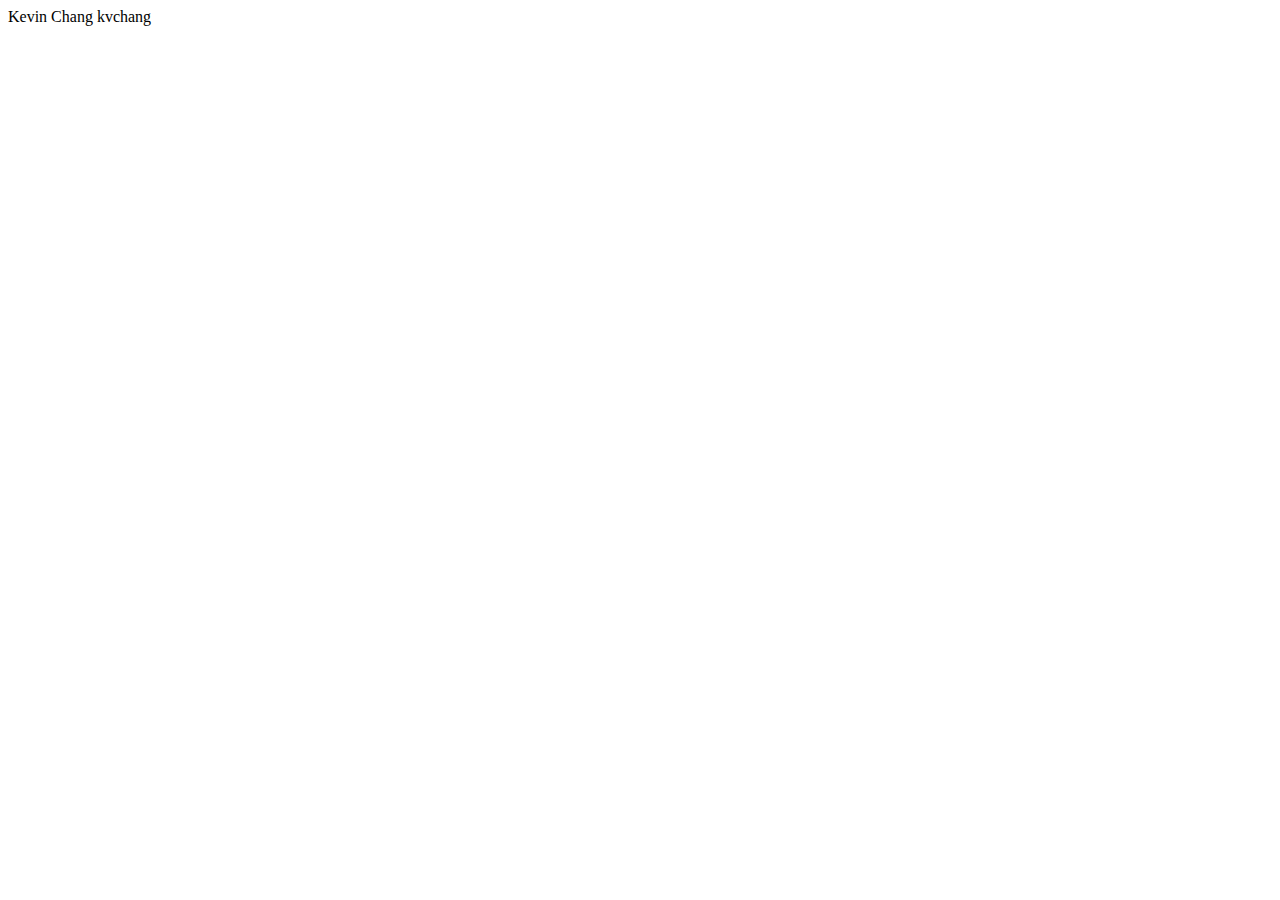
==== index.html @ 4eb36212 "Add files via upload" ====
<!DOCTYPE html>
<html lang="en">
<head>
    <meta charset="UTF-8">
    <meta name="viewport" content="width=device-width, initial-scale=1.0">
    <title>Document</title>
</head>
<body>
    Kevin Chang kvchang
</body>
</html>
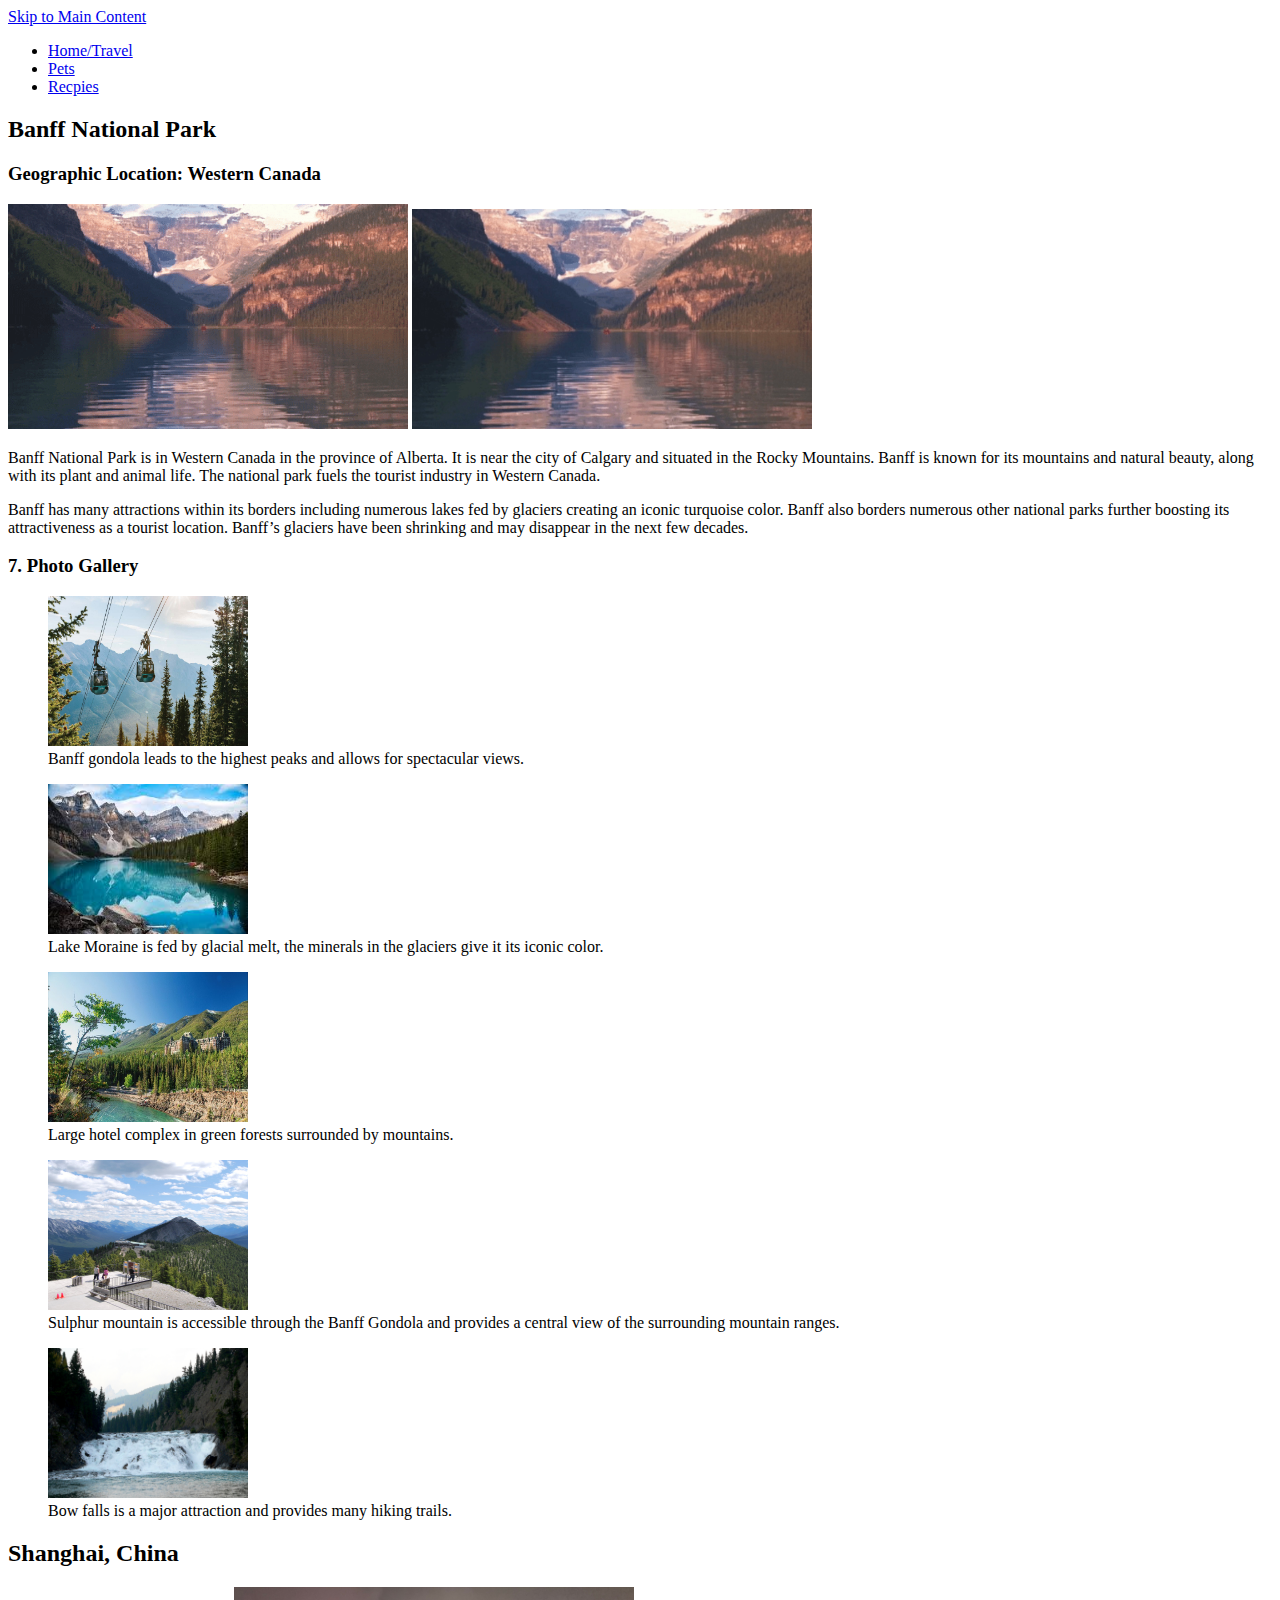
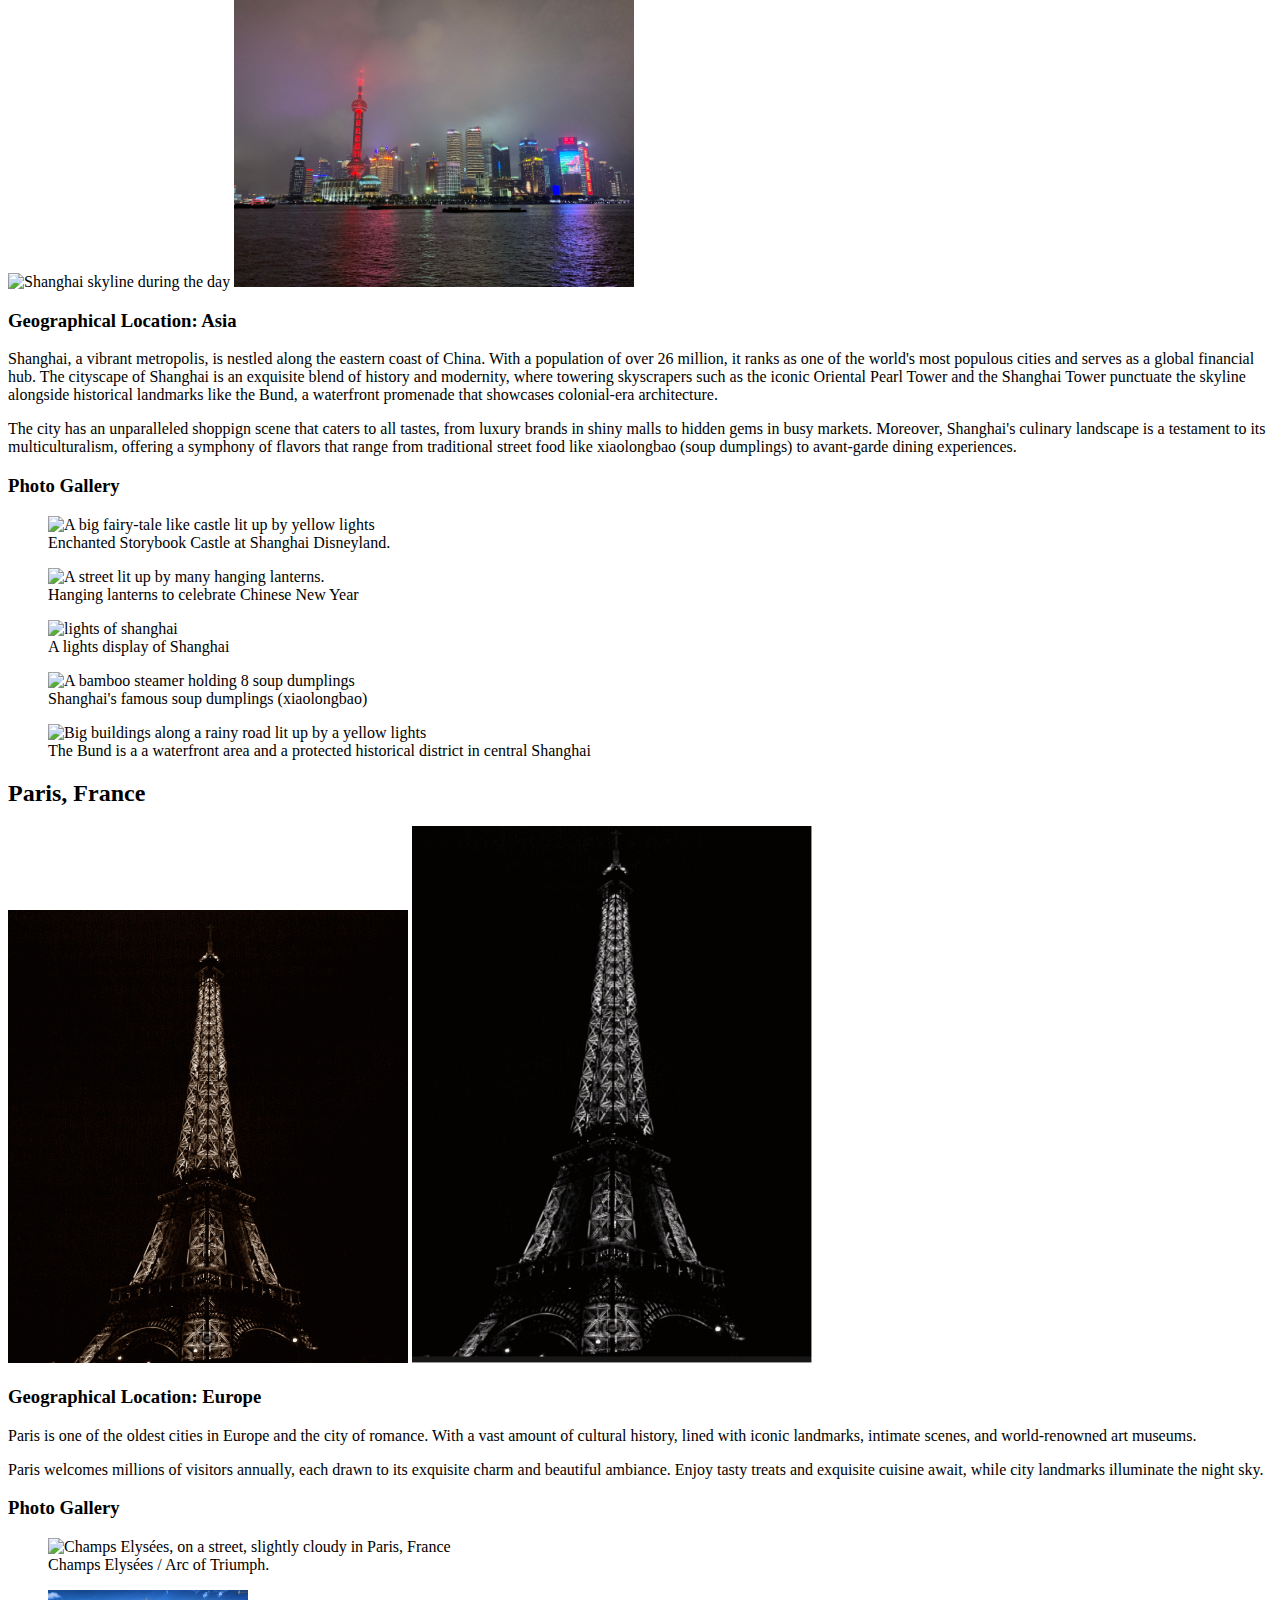
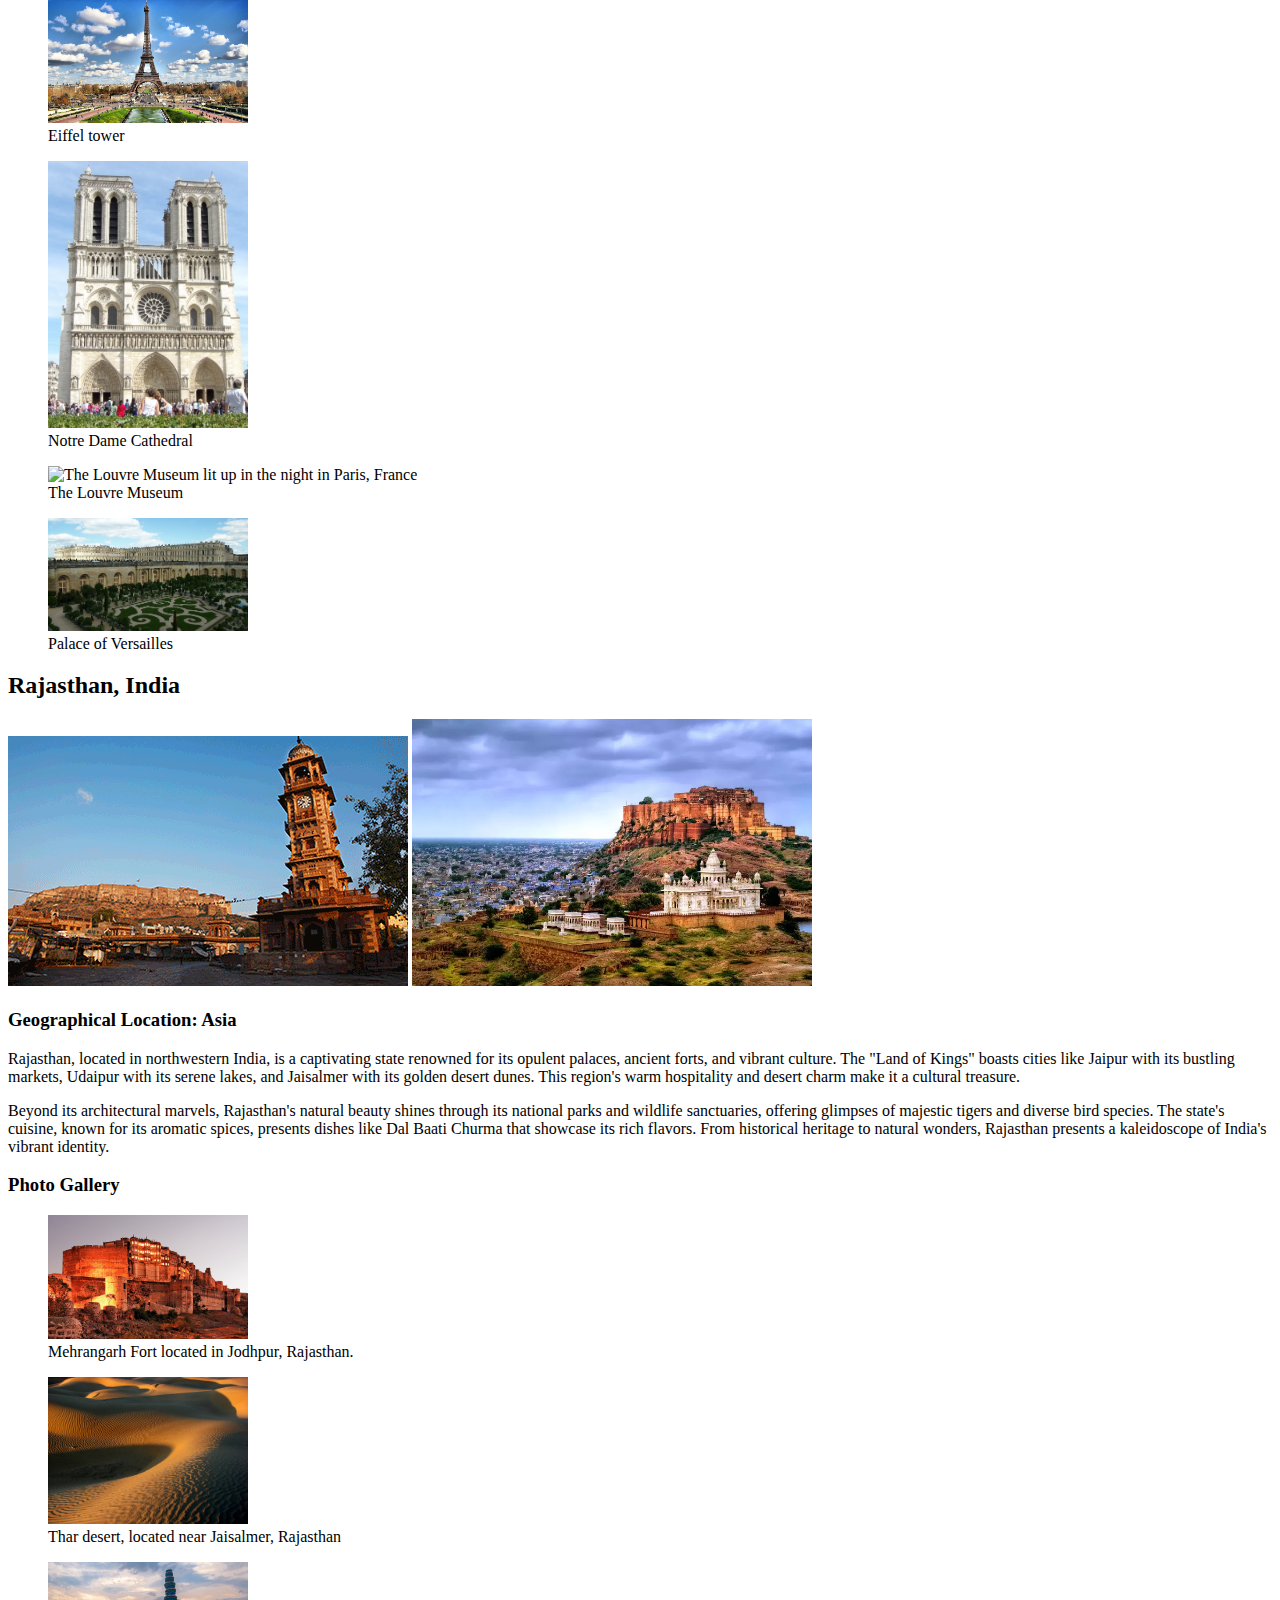
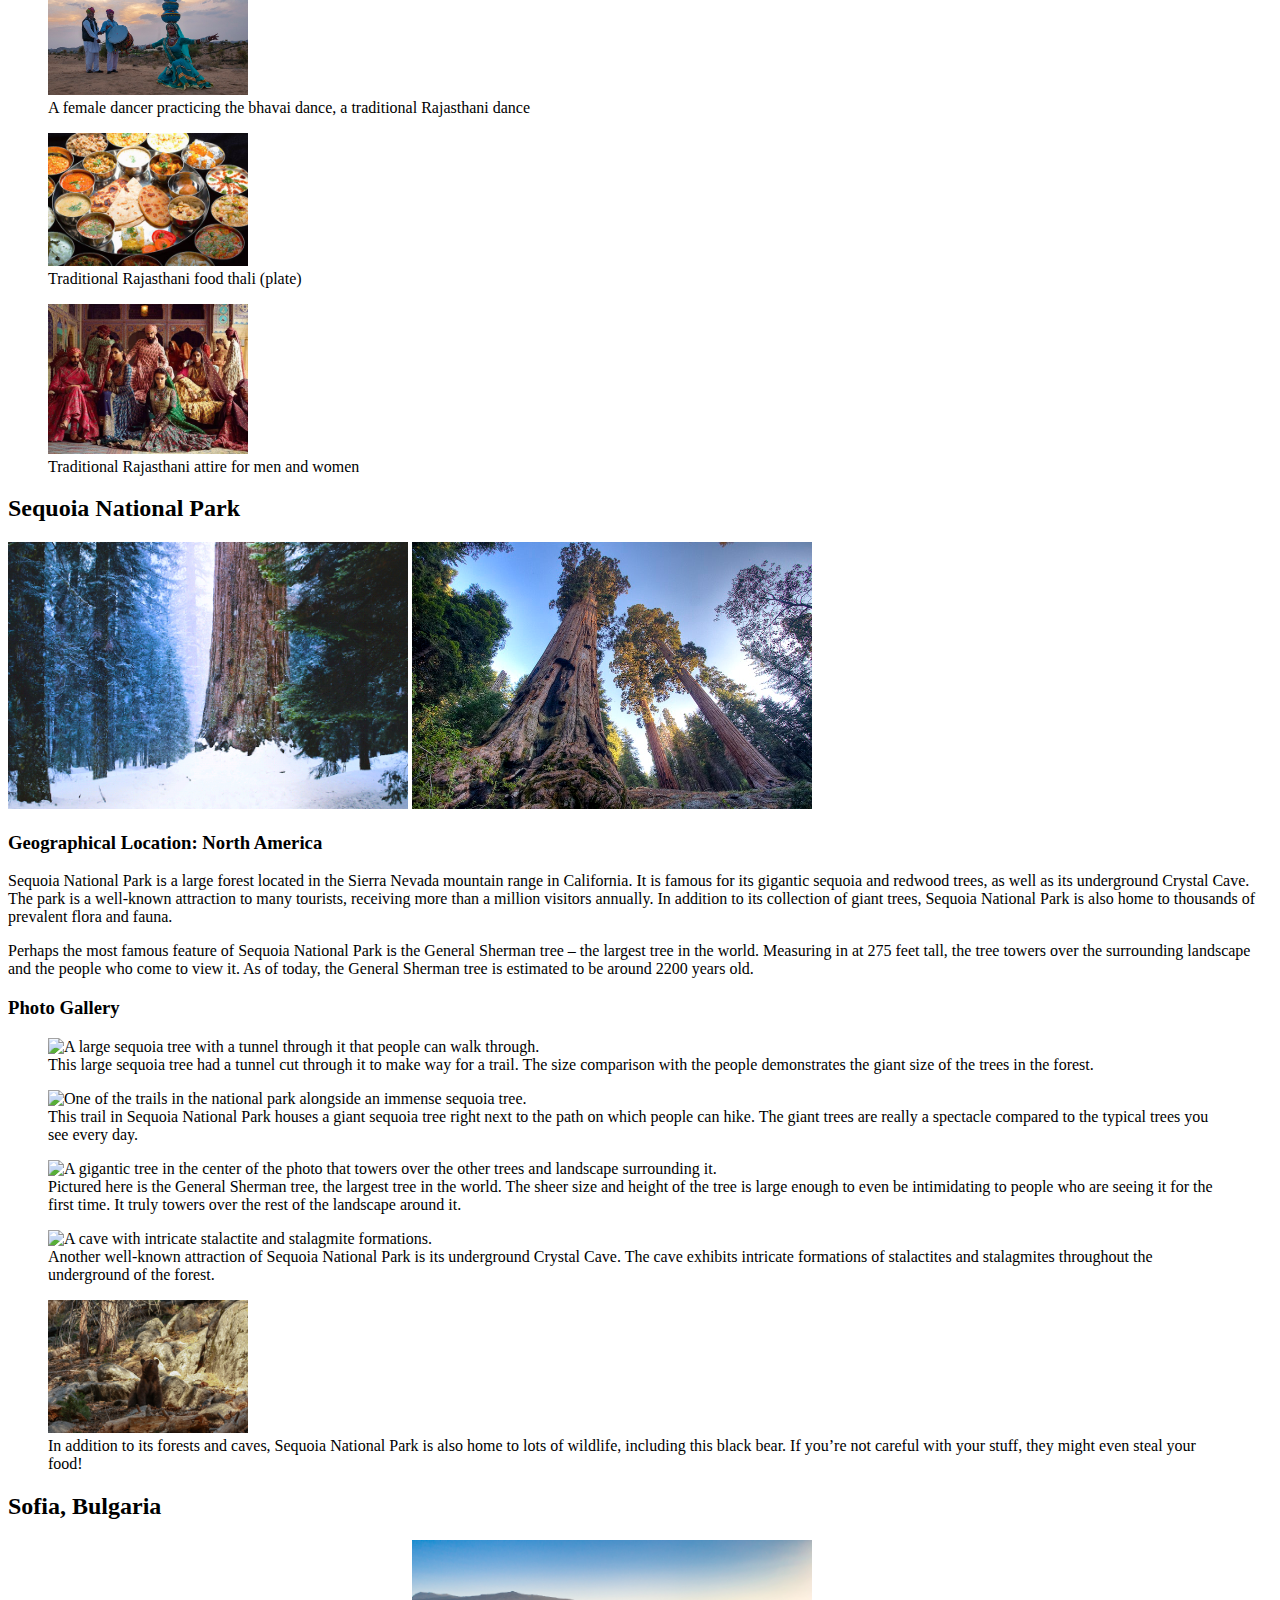
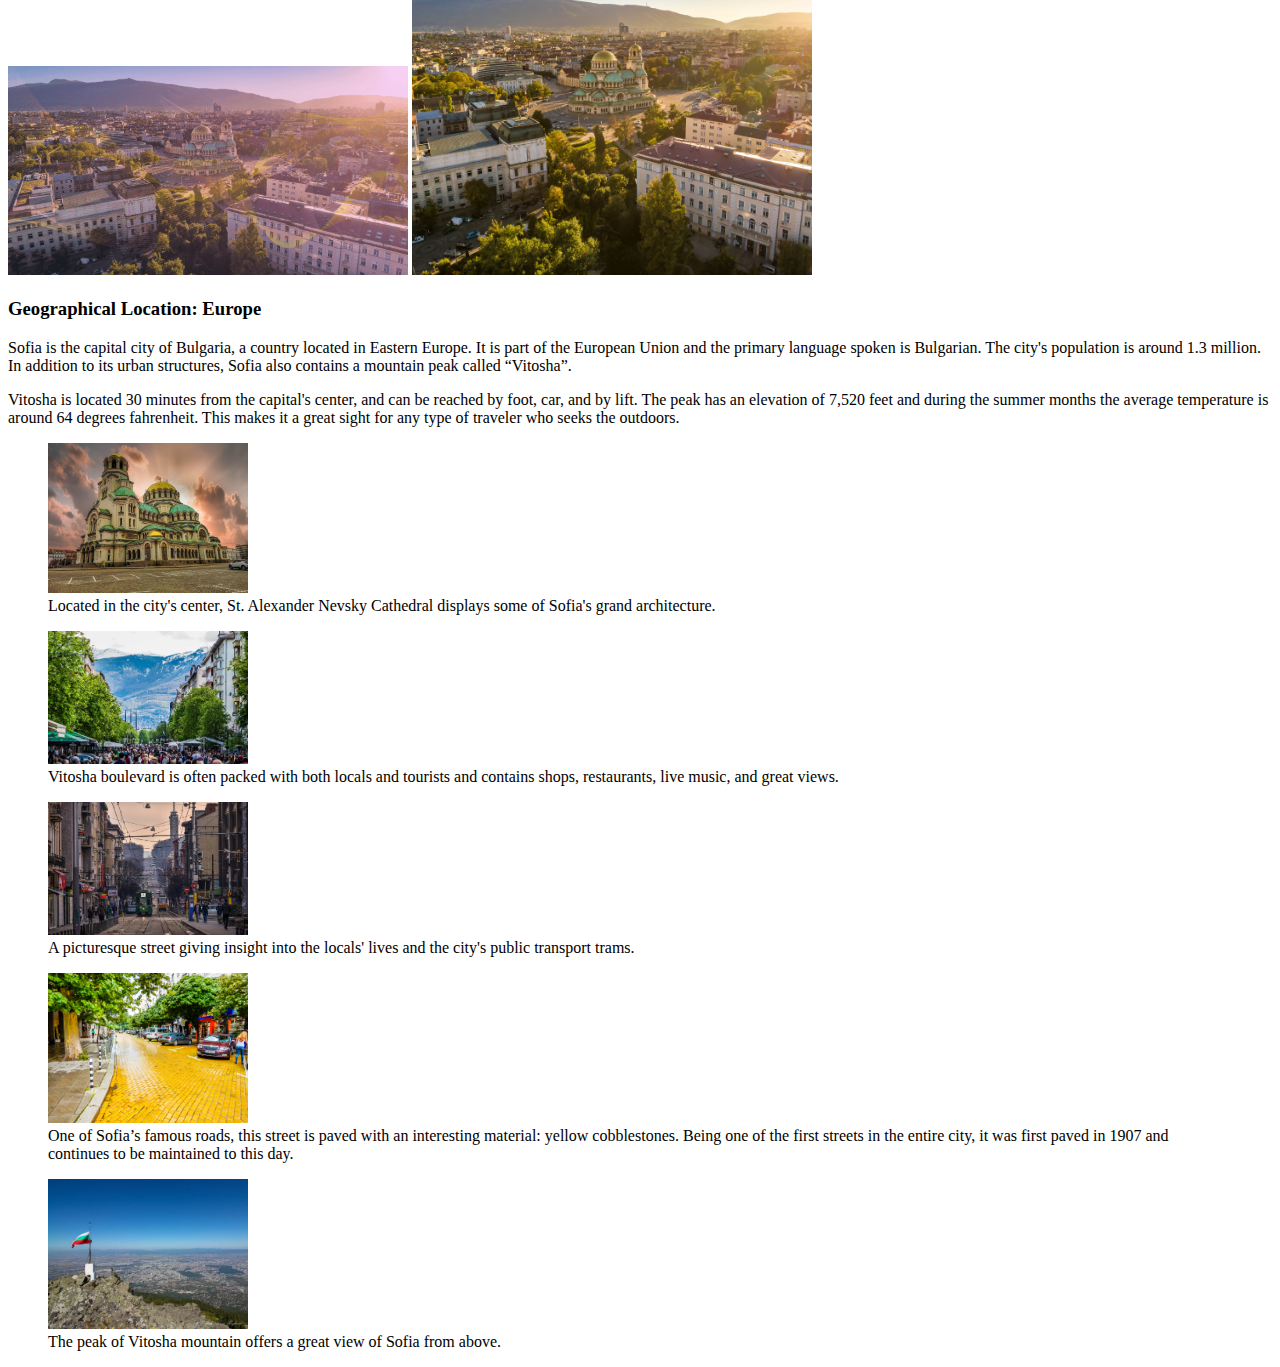
==== commit b9cd4855: "Add files via upload" ====
--- a/index.html
+++ b/index.html
@@ -3,9 +3,473 @@
 <head>
     <meta charset="UTF-8">
     <meta name="viewport" content="width=device-width, initial-scale=1.0">
+    <!--<link rel ="stylesheet" href = "css/reset.css">-->
+    <!--<link rel ="stylesheet" href = "css/style.css">-->
     <title>Document</title>
 </head>
 <body>
-    Kevin Chang kvchang
+    <a  href ="#main" id = "skip"> Skip to Main Content</a>
+    <nav >
+        <ul>
+            <li><a href = "index.html">Home/Travel</a></li>
+            <li><a href = "pets.html">Pets</a></li>
+            <li><a href = "recipes.html">Recpies</a></li>
+        </ul>
+    </nav>
+    <main id = "main">
+        <div>
+            <h2>Banff National Park</h2>
+            <h3>Geographic Location: Western Canada</h3>
+            <img class = "thumbnail" src = "images/Banff_National_Park.gif" width = 400px 
+            alt = "Banff National Park Lake">
+            <img class = "thumbnail" src = "images/Banff_National_Park.jpg" width = 400px 
+            alt = "Banff National Park Lake">
+            <p>Banff National Park is in Western Canada in the province of Alberta. It is near the city of Calgary and situated in the Rocky Mountains. Banff is known for its mountains and natural beauty, along with its plant and animal life. The national park fuels the tourist industry in Western Canada. </p>
+            <p>Banff has many attractions within its borders including numerous lakes fed by glaciers creating an iconic turquoise color. Banff also borders numerous other national parks further boosting its attractiveness as a tourist location. Banff’s glaciers have been shrinking and may disappear in the next few decades. </p>
+            <h3>7. Photo Gallery</h3>
+            <figure>
+                <img class = "thumbnail" src ="images/Banff_gondola.jpg" width = 200 height =150
+                alt = "Gondola leading up to highest peaks of Banff">
+                <figcaption>
+                    Banff gondola leads to the highest peaks and allows for spectacular views.
+                </figcaption>
+            </figure>
+            <figure>
+                <img class = "thumbnail" src ="images/Banff_Moraine.jpg" width = 200 height =150
+                alt ="Large turquoise lake with surrounding peaks">
+                <figcaption>
+                    Lake Moraine is fed by glacial melt, the minerals in the glaciers give it its iconic color.
+                </figcaption>
+            </figure>
+            <figure>
+                <img class = "thumbnail" src = "images/Banff_Fairmont.jpg" width = 200 height =150
+                alt ="Large hotel complex in green forests surrounded by mountains">
+                <figcaption>
+                    Large hotel complex in green forests surrounded by mountains.
+                </figcaption>
+            </figure>
+            <figure>
+                <img class = "thumbnail" src = "images/Banff_Sulphur_mountain.jpg" width = 200 height =150
+                alt = "Rocky peaks and trails on a high mountain with mountains in the distance">
+                <figcaption>
+                    Sulphur mountain is accessible through the Banff Gondola and provides a central view of the surrounding mountain ranges.
+                </figcaption>
+            </figure>
+            <figure>
+                <img class = "thumbnail" src="images/Banff_Bow_falls.jpg" width = 200 height =150
+                alt = "Wide waterfall leading into calm river, surrounded by mountains and forests">
+                <figcaption>
+                    Bow falls is a major attraction and provides many hiking trails.
+                </figcaption>
+            </figure>
+            
+            <!--Kevin Chang--> 
+        </div>
+        <div>
+            <h2>Shanghai, China</h2>
+    
+            <img
+              src="images/shanghai_skyline.GIF"
+              width="400"
+              alt="Shanghai skyline during the day"
+            />
+            <img
+              src="images/shanghai_skyline.jpg"
+              width="400"
+              alt="Shanghai skyline at night"
+            />
+    
+            <h3>Geographical Location: Asia</h3>
+            <p>
+              Shanghai, a vibrant metropolis, is nestled along the eastern coast of
+              China. With a population of over 26 million, it ranks as one of the
+              world's most populous cities and serves as a global financial hub. The
+              cityscape of Shanghai is an exquisite blend of history and modernity,
+              where towering skyscrapers such as the iconic Oriental Pearl Tower and
+              the Shanghai Tower punctuate the skyline alongside historical
+              landmarks like the Bund, a waterfront promenade that showcases
+              colonial-era architecture.
+            </p>
+            <p>
+              The city has an unparalleled shoppign scene that caters to all tastes,
+              from luxury brands in shiny malls to hidden gems in busy markets.
+              Moreover, Shanghai's culinary landscape is a testament to its
+              multiculturalism, offering a symphony of flavors that range from
+              traditional street food like xiaolongbao (soup dumplings) to
+              avant-garde dining experiences.
+            </p>
+    
+            <h3>Photo Gallery</h3>
+            <figure>
+              <img
+                src="images/shanghai_disney.JPG"
+                width="200"
+                alt="A big fairy-tale like castle lit up by yellow lights"
+              />
+              <figcaption>
+                Enchanted Storybook Castle at Shanghai Disneyland.
+              </figcaption>
+            </figure>
+    
+            <figure>
+              <img
+                src="images/shanghai_lanterns.JPG"
+                width="200"
+                alt="A street lit up by many hanging lanterns."
+              />
+              <figcaption>
+                Hanging lanterns to celebrate Chinese New Year
+              </figcaption>
+            </figure>
+    
+            <figure>
+              <img
+                src="images/shanghai_lightsdisplay.jpeg"
+                width="200"
+                alt="lights of shanghai"
+              />
+              <figcaption>A lights display of Shanghai</figcaption>
+            </figure>
+    
+            <figure>
+              <img
+                src="images/shanghai_soupdumplings.JPG"
+                width="200"
+                alt="A bamboo steamer holding 8 soup dumplings"
+              />
+              <figcaption>
+                Shanghai's famous soup dumplings (xiaolongbao)
+              </figcaption>
+            </figure>
+    
+            <figure>
+              <img
+                src="images/shanghai_thebund.JPG"
+                width="200"
+                alt="Big buildings along a rainy road lit up by a yellow lights"
+              />
+    
+              <figcaption>
+                The Bund is a a waterfront area and a protected historical district
+                in central Shanghai
+              </figcaption>
+            </figure>
+    
+            <!-- Jess Cheng -->
+          </div>
+        <div>
+          <h2>Paris, France</h2>
+    
+          <img
+          src="images/paris_La_Tour_Eiffel.gif"
+          width="400"
+          alt="Paris Eiffel Tower"
+          />
+          <img
+            src="images/paris_nonjif_correct2.png"
+            width="400"
+            alt="Paris Eiffel Tower"
+          />
+
+        <h3>Geographical Location: Europe</h3>
+        <p>
+          Paris is one of the oldest cities in Europe and the city of romance. With a vast amount of cultural history, lined with iconic landmarks, intimate scenes, and world-renowned art museums.
+        </p>
+        <p>
+          Paris welcomes millions of visitors annually, each drawn to its exquisite charm and beautiful ambiance. Enjoy tasty treats and exquisite cuisine await, while city landmarks illuminate the night sky.
+        </p>
+
+        <h3>Photo Gallery</h3>
+        <figure>
+          <img
+            src="images/paris_champs_elysees.jpg"
+            width="200"
+            alt="Champs Elysées, on a street, slightly cloudy in Paris, France"
+          />
+          <figcaption>
+            Champs Elysées / Arc of Triumph.
+          </figcaption>
+        </figure>
+
+        <figure>
+          <img
+            src="images/paris_eiffel_tower.jpeg"
+            width="200"
+            alt="Eiffel tower in front of a clear blue sky, taller structure in Paris, France"
+          />
+          <figcaption>
+            Eiffel tower
+          </figcaption>
+        </figure>
+
+        <figure>
+          <img
+            src="images/paris_notre_dame.jpg"
+            width="200"
+            alt="Notre Dame Cathedral with people viewing it in front of a lightly cloudy sky in Paris, France"
+          />
+          <figcaption>Notre Dame Cathedral</figcaption>
+        </figure>
+
+        <figure>
+          <img
+            src="images/paris_louvre_gallery.jpg"
+            width="200"
+            alt="The Louvre Museum lit up in the night in Paris, France"
+          />
+          <figcaption>
+            The Louvre Museum
+          </figcaption>
+        </figure>
+
+        <figure>
+          <img
+            src="images/paris_palace_of_versailles.jpg"
+            width="200"
+            alt="Palace of Versailles with gardens in front of it on a lightly cloudy day in Paris, France"
+          />
+
+          <figcaption>
+            Palace of Versailles
+          </figcaption>
+        </figure>
+
+        <!-- Anthony Tenn -->
+      </div>
+      
+        <div>
+          <h2>Rajasthan, India</h2>
+    
+          <img
+          src="images/rajasthan_gif.gif"
+          width="400"
+          alt="Rajasthan"
+          />
+          <img
+            src="images/rajasthan_pic.jpg"
+            width="400"
+            alt="Rajasthan"
+          />
+
+        <h3>Geographical Location: Asia</h3>
+        <p>
+          Rajasthan, located in northwestern India, is a captivating state renowned for its opulent palaces, ancient forts, and vibrant culture. The "Land of Kings" boasts cities like Jaipur with its bustling markets, Udaipur with its serene lakes, and Jaisalmer with its golden desert dunes. This region's warm hospitality and desert charm make it a cultural treasure.
+        </p>
+        <p>
+          Beyond its architectural marvels, Rajasthan's natural beauty shines through its national parks and wildlife sanctuaries, offering glimpses of majestic tigers and diverse bird species. The state's cuisine, known for its aromatic spices, presents dishes like Dal Baati Churma that showcase its rich flavors. From historical heritage to natural wonders, Rajasthan presents a kaleidoscope of India's vibrant identity.        </p>
+
+        <h3>Photo Gallery</h3>
+        <figure>
+          <img
+            src="images/rajasthan_pic_mehrangarh_fort.jpg"
+            width="200"
+            alt="Large fort in the evening light"
+          />
+          <figcaption>
+            Mehrangarh Fort located in Jodhpur, Rajasthan.
+          </figcaption>
+        </figure>
+
+        <figure>
+          <img
+            src="images/rajasthan_pic_thar_desert.jpg"
+            width="200"
+            alt="Sunset on the dunes of a desert"
+          />
+          <figcaption>
+            Thar desert, located near Jaisalmer, Rajasthan
+          </figcaption>
+        </figure>
+
+        <figure>
+          <img
+            src="images/rajasthan_pic_bhavai_dance.jpg"
+            width="200"
+            alt="Female dancer in traditional clothes balancing earthen pots"
+          />
+          <figcaption>A female dancer practicing the bhavai dance, a traditional Rajasthani dance</figcaption>
+        </figure>
+
+        <figure>
+          <img
+            src="images/rajasthan_pic_food_thali.jpeg"
+            width="200"
+            alt="Colorful assortment of food in a large plate"
+          />
+          <figcaption>
+            Traditional Rajasthani food thali (plate)
+          </figcaption>
+        </figure>
+
+        <figure>
+          <img
+            src="images/rajasthan_pic_attire.webp"
+            width="200"
+            alt="Men and women in colorful outfits with traditional designs"
+          />
+
+          <figcaption>
+            Traditional Rajasthani attire for men and women
+          </figcaption>
+        </figure>
+
+        <!-- Esha Maheshwari -->
+
+        </div>
+        <div>
+          <h2>Sequoia National Park</h2>
+    
+          <img
+          src="images/sequoia_national_park.gif"
+          width="400"
+          alt="Sequoia National Park"
+          />
+          <img
+            src="images/sequoia_national_park.jpg"
+            width="400"
+            alt="Sequoia National Park"
+          />
+
+        <h3>Geographical Location: North America</h3>
+        <p>
+          Sequoia National Park is a large forest located in the Sierra Nevada mountain range in California. It is famous for its gigantic sequoia and redwood trees, as well as its underground Crystal Cave. The park is a well-known attraction to many tourists, receiving more than a million visitors annually. In addition to its collection of giant trees, Sequoia National Park is also home to thousands of prevalent flora and fauna.        </p>
+        <p>
+          Perhaps the most famous feature of Sequoia National Park is the General Sherman tree – the largest tree in the world. Measuring in at 275 feet tall, the tree towers over the surrounding landscape and the people who come to view it. As of today, the General Sherman tree is estimated to be around 2200 years old. </p>        <h3>Photo Gallery</h3>
+        <figure>
+          <img
+            src="images/sequoia_tunnel_tree.jpg"
+            width="200"
+            alt="A large sequoia tree with a tunnel through it that people can walk through."
+          />
+          <figcaption>
+            This large sequoia tree had a tunnel cut through it to make way for a trail. The size comparison with the people demonstrates the giant size of the trees in the forest.
+          </figcaption>
+        </figure>
+
+        <figure>
+          <img
+            src="images/sequoia_trail_tree.jpg"
+            width="200"
+            alt="One of the trails in the national park alongside an immense sequoia tree."
+          />
+          <figcaption>
+            This trail in Sequoia National Park houses a giant sequoia tree right next to the path on which people can hike. The giant trees are really a spectacle compared to the typical trees you see every day.
+          </figcaption>
+        </figure>
+
+        <figure>
+          <img
+            src="images/sequoia_general_sherman.jpg"
+            width="200"
+            alt="A gigantic tree in the center of the photo that towers over the other trees and landscape surrounding it."
+          />
+          <figcaption>Pictured here is the General Sherman tree, the largest tree in the world. The sheer size and height of the tree is large enough to even be intimidating to people who are seeing it for the first time. It truly towers over the rest of the landscape around it.</figcaption>
+        </figure>
+
+        <figure>
+          <img
+            src="images/sequoia_crystal_cave.JPG"
+            width="200"
+            alt="A cave with intricate stalactite and stalagmite formations."
+          />
+          <figcaption>
+            Another well-known attraction of Sequoia National Park is its underground Crystal Cave. The cave exhibits intricate formations of stalactites and stalagmites throughout the underground of the forest.
+          </figcaption>
+        </figure>
+
+        <figure>
+          <img
+            src="images/sequoia_bear.jpg"
+            width="200"
+            alt="A black bear pictured in the forest."
+          />
+
+          <figcaption>
+            In addition to its forests and caves, Sequoia National Park is also home to lots of wildlife, including this black bear. If you’re not careful with your stuff, they might even steal your food!
+          </figcaption>
+        </figure>
+
+        <!-- Brian Wu -->
+
+        </div>
+
+        <div>
+          <h2>Sofia, Bulgaria</h2>
+    
+          <img
+          src="images/Sofia_Bulgaria.gif"
+          width="400"
+          alt="Sofia Bulgaria"
+          />
+          <img
+            src="images/Sofia_Bulgaria.png"
+            width="400"
+            alt="Sofia Bulgaria"
+          />
+
+        <h3>Geographical Location: Europe</h3>
+        <p>
+          Sofia is the capital city of Bulgaria, a country located in Eastern Europe. It is part of the European Union and the primary language spoken is Bulgarian. The city's population is around 1.3 million. In addition to its urban structures, Sofia also contains a mountain peak called “Vitosha”. </p>
+        <p>
+          Vitosha is located 30 minutes from the capital's center, and can be reached by foot, car, and by lift. The peak has an elevation of 7,520 feet and during the summer months the average temperature is around 64 degrees fahrenheit. This makes it a great sight for any type of traveler who seeks the outdoors.</p>        
+          
+        <figure>
+          <img
+            src="images/sofia_cathedral.jpeg"
+            width="200"
+            alt="A picture of a cathedral with a sunset in the background."
+          />
+          <figcaption>
+            Located in the city's center, St. Alexander Nevsky Cathedral displays some of Sofia's grand architecture.
+          </figcaption>
+        </figure>
+
+        <figure>
+          <img
+            src="images/sofia_center.jpeg"
+            width="200"
+            alt="A picture of a crowded street with a mountain range in the background"
+          />
+          <figcaption>
+            Vitosha boulevard is often packed with both locals and tourists and contains shops, restaurants, live music, and great views.
+          </figcaption>
+        </figure>
+
+        <figure>
+          <img
+            src="images/sofia_street.jpeg"
+            width="200"
+            alt="A narrow street during sunset with locals walking and a public tram."
+          />
+          <figcaption>A picturesque street giving insight into the locals' lives and the city's public transport trams.</figcaption>
+        </figure>
+
+        <figure>
+          <img
+            src="images/sofia_brickroad.jpeg"
+            width="200"
+            alt="A city street with yellow bricks and some locals walking."
+          />
+          <figcaption>
+            One of Sofia’s famous roads, this street is paved with an interesting material: yellow cobblestones. Being one of the first streets in the entire city, it was first paved in 1907 and continues to be maintained to this day.
+          </figcaption>
+        </figure>
+
+        <figure>
+          <img
+            src="images/sofia_peak.jpeg"
+            width="200"
+            alt="A view of a city from the peak of a mountain during daytime."
+          />
+
+          <figcaption>
+            The peak of Vitosha mountain offers a great view of Sofia from above.
+          </figcaption>
+        </figure>
+
+        <!-- Alyna Petrov -->
+
+        </div>
+    </main>
 </body>
 </html>--- a/css/style.css
+++ b/css/style.css
@@ -0,0 +1,38 @@
+body{
+    background-color : #8dd2dd;
+    font-size: 18px;
+}
+
+h2{
+    font-size: 24px;
+    font-family:Georgia;
+    text-align: center;
+}
+
+p{
+    line-height: 45px;
+}
+
+img{
+    border: solid 5px;
+    padding: 10px;
+    margin: 20px;
+    border-top-right-radius: 30px;
+}
+
+nav li{
+    margin-left: 50px;
+    display: inline-block;
+    padding-top: 10px;
+    padding-bottom: 10px;
+}
+
+nav{
+    border: 2px solid black;
+}
+
+#skip{
+    padding: 25px;
+    font-size: 20px;
+
+}
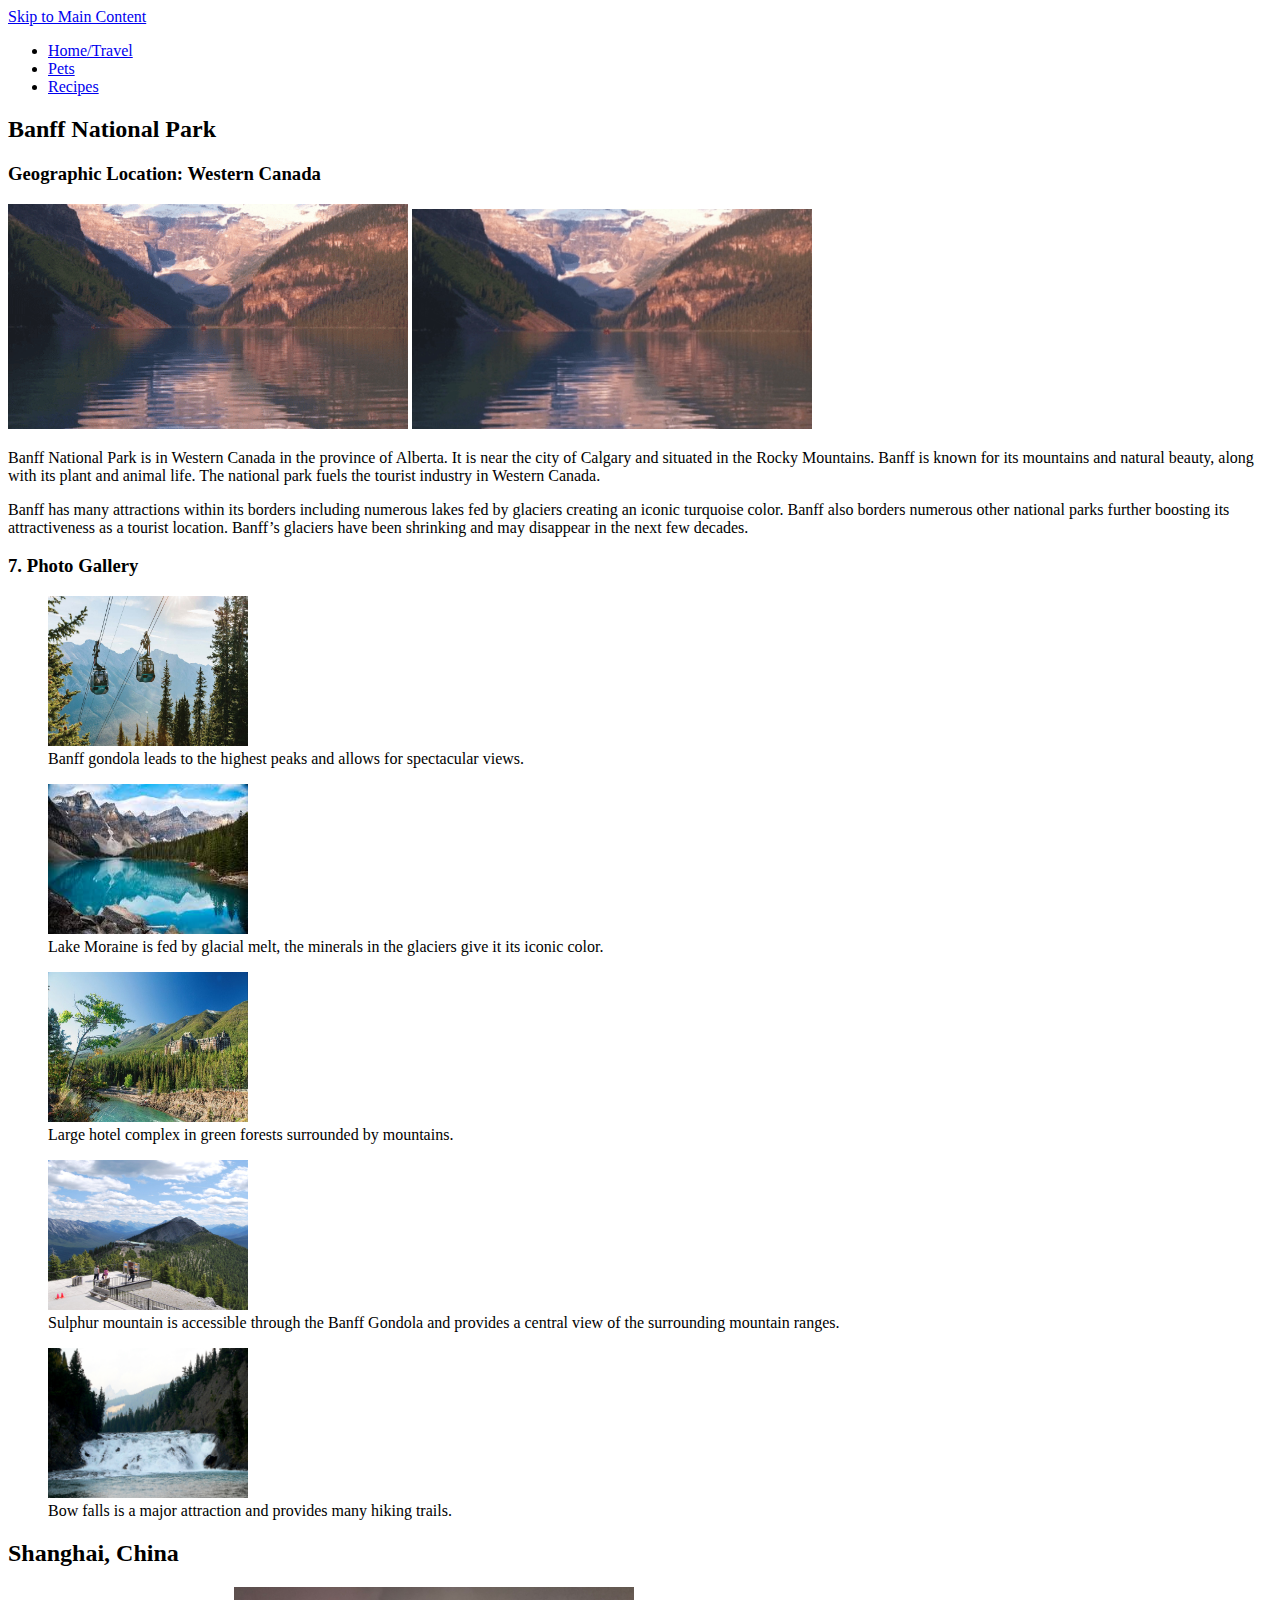
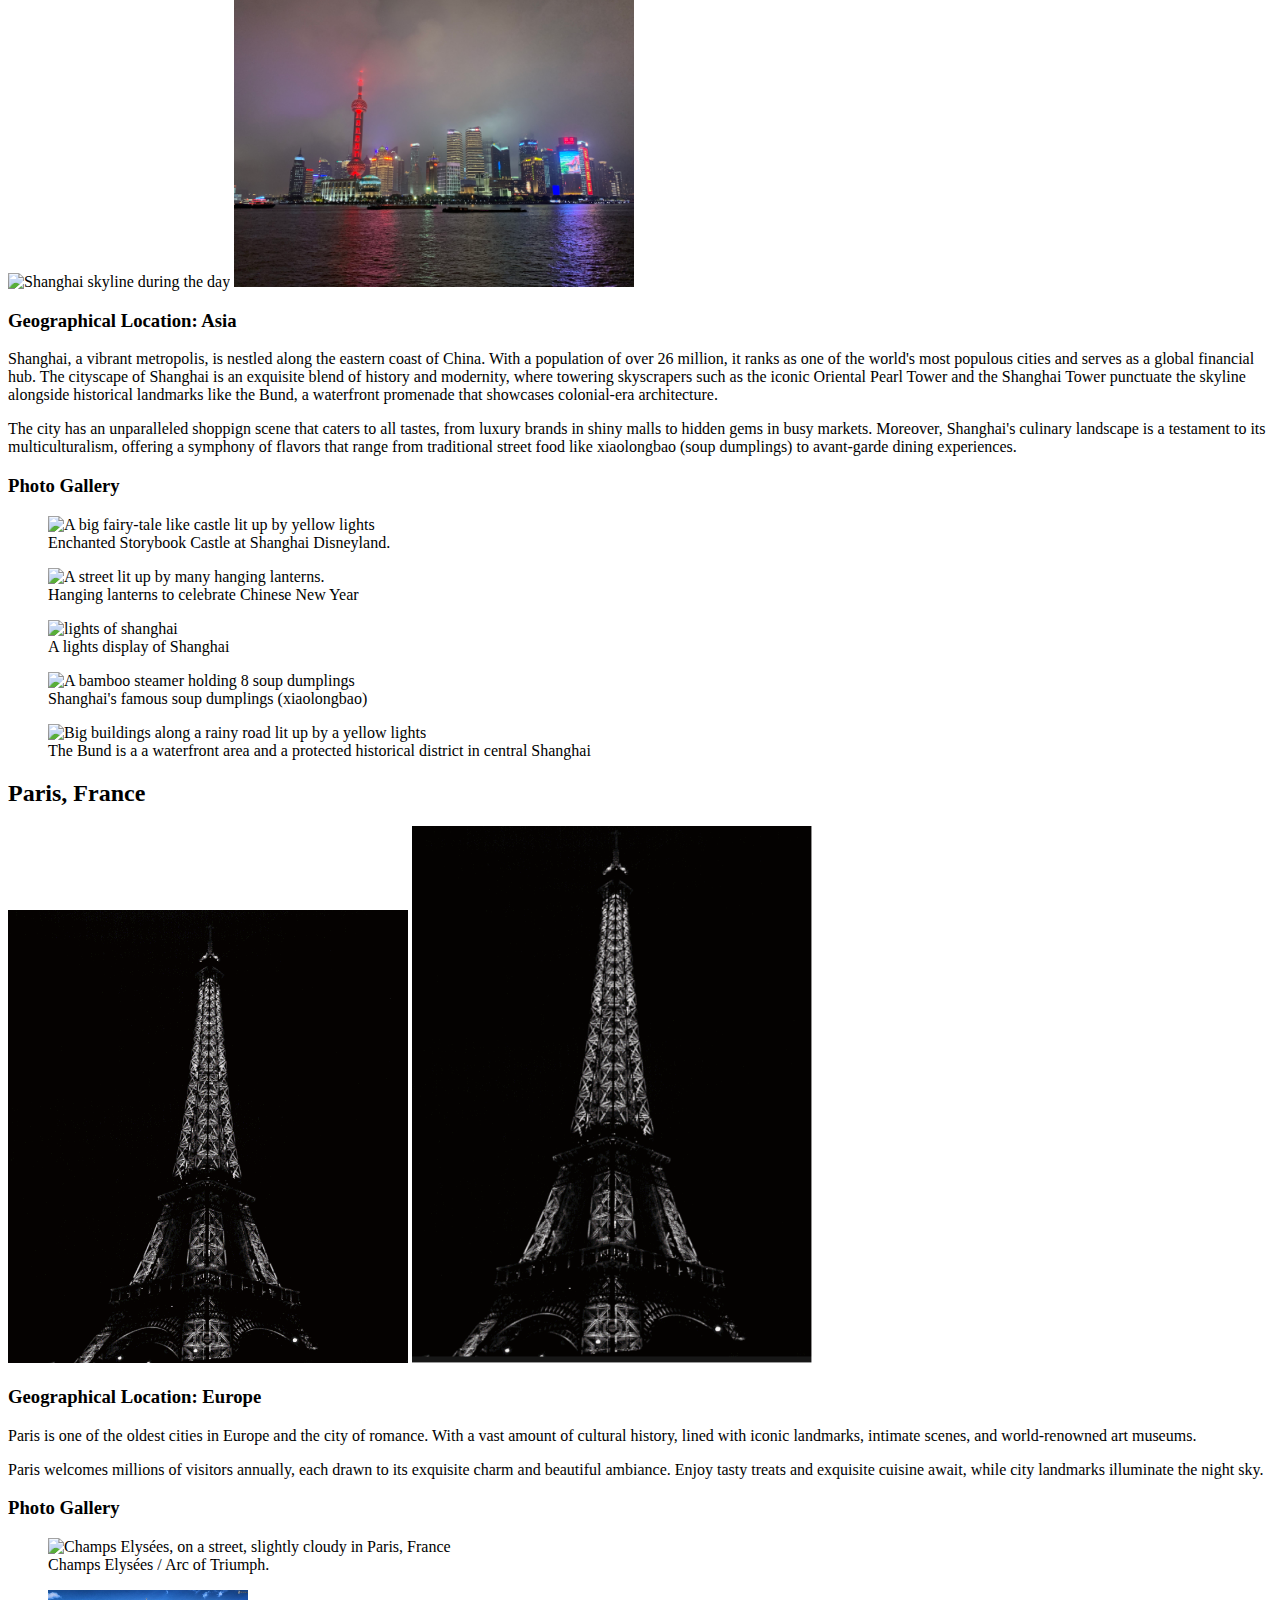
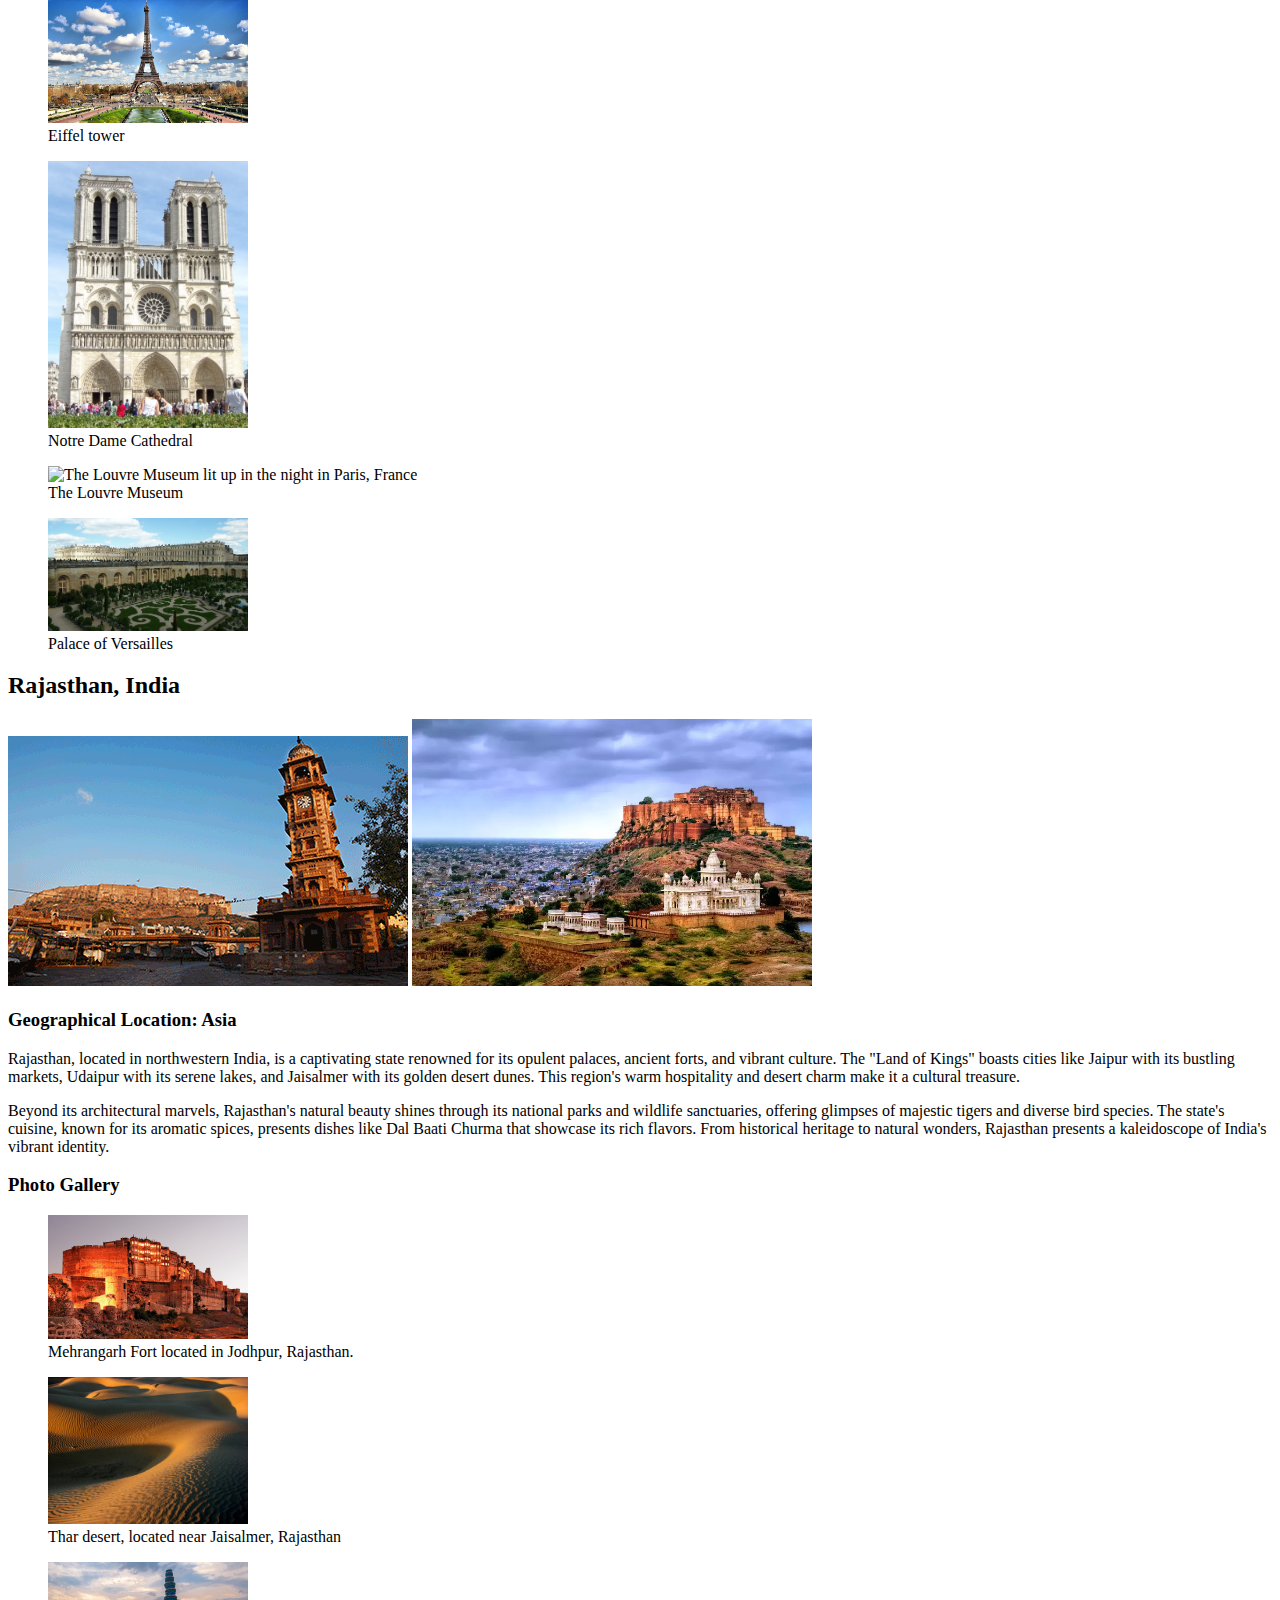
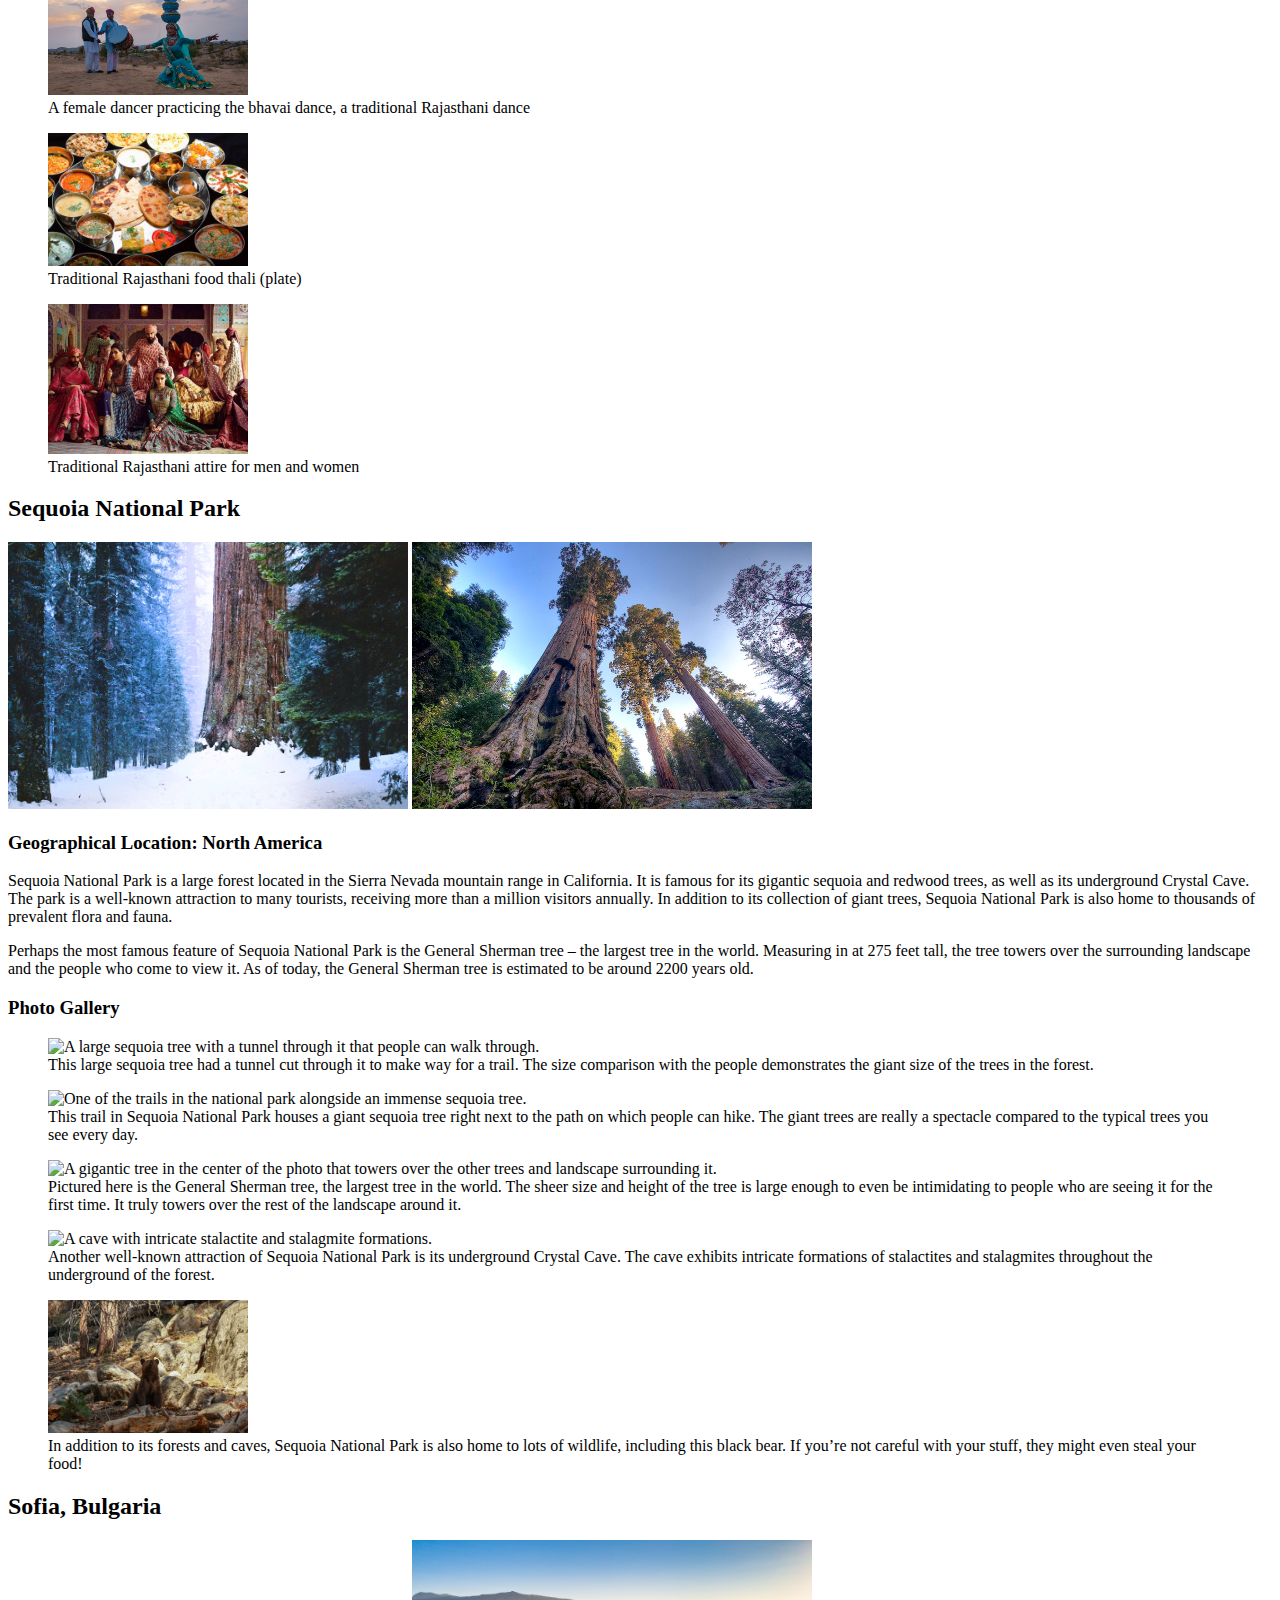
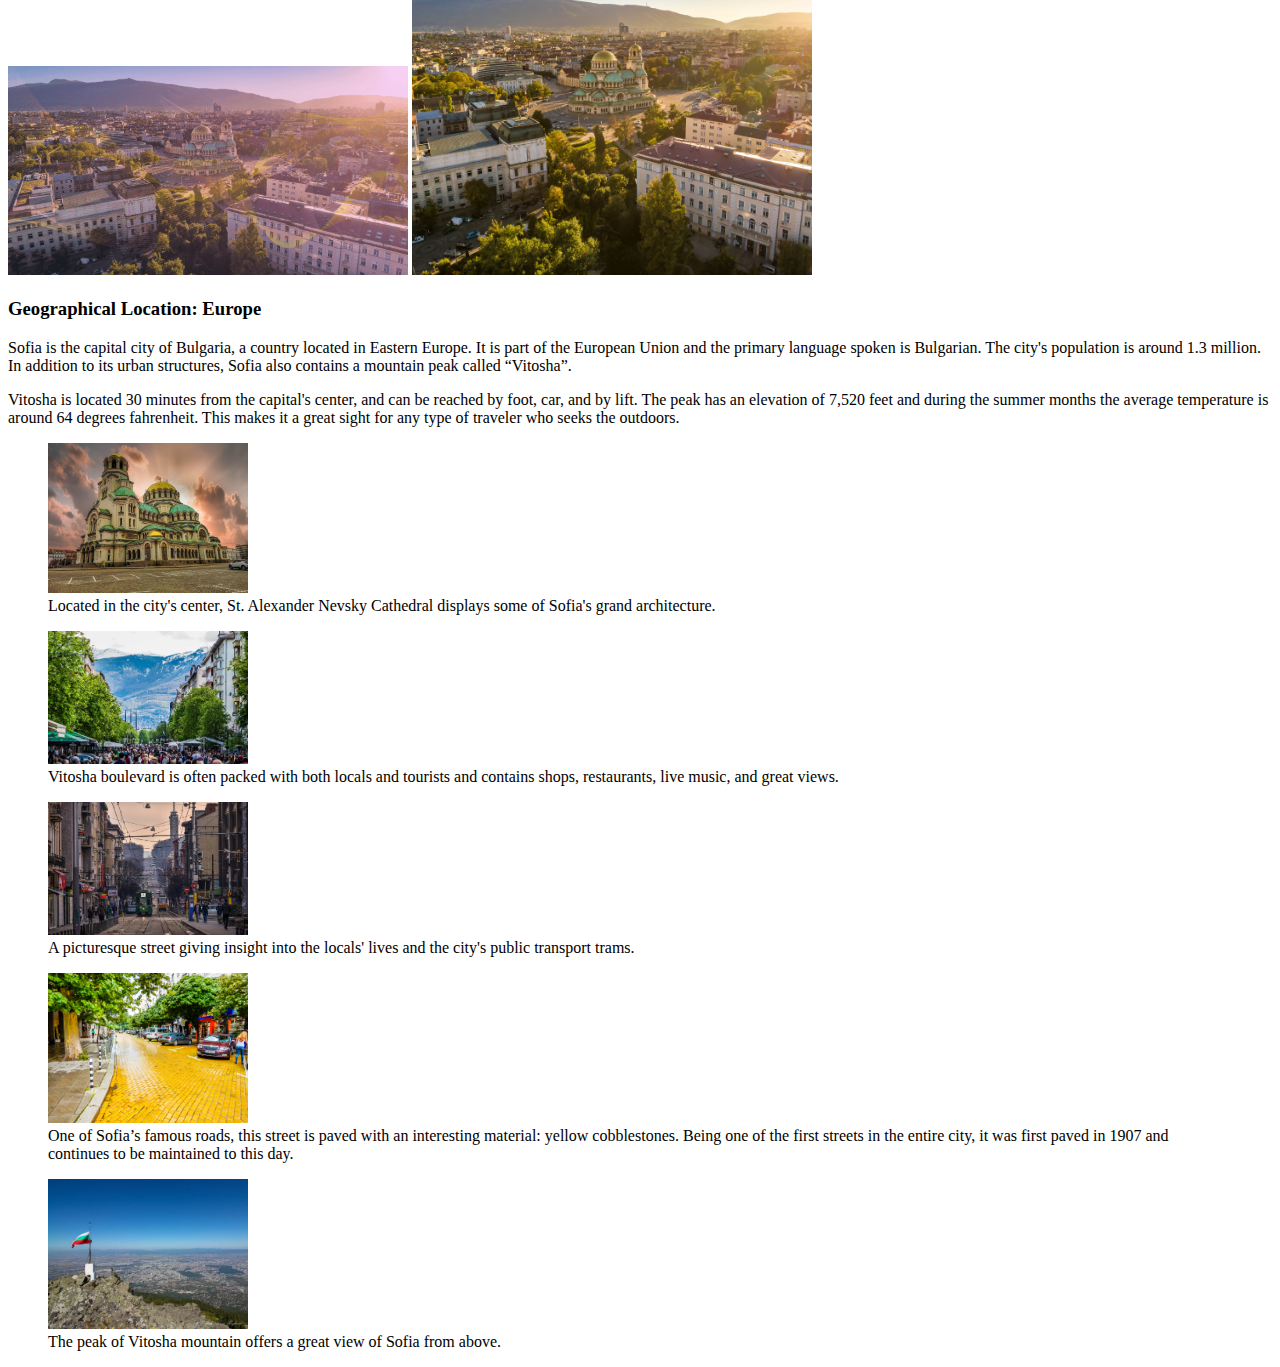
==== commit f208f22e: "Add files via upload" ====
--- a/index.html
+++ b/index.html
@@ -13,16 +13,16 @@
         <ul>
             <li><a href = "index.html">Home/Travel</a></li>
             <li><a href = "pets.html">Pets</a></li>
-            <li><a href = "recipes.html">Recpies</a></li>
+            <li><a href = "recipes.html">Recipes</a></li>
         </ul>
     </nav>
     <main id = "main">
         <div>
             <h2>Banff National Park</h2>
             <h3>Geographic Location: Western Canada</h3>
-            <img class = "thumbnail" src = "images/Banff_National_Park.gif" width = 400px 
+            <img class = "thumbnail" src = "images/Banff_National_Park.gif" width = "400"
             alt = "Banff National Park Lake">
-            <img class = "thumbnail" src = "images/Banff_National_Park.jpg" width = 400px 
+            <img class = "thumbnail" src = "images/Banff_National_Park.jpg" width = "400"
             alt = "Banff National Park Lake">
             <p>Banff National Park is in Western Canada in the province of Alberta. It is near the city of Calgary and situated in the Rocky Mountains. Banff is known for its mountains and natural beauty, along with its plant and animal life. The national park fuels the tourist industry in Western Canada. </p>
             <p>Banff has many attractions within its borders including numerous lakes fed by glaciers creating an iconic turquoise color. Banff also borders numerous other national parks further boosting its attractiveness as a tourist location. Banff’s glaciers have been shrinking and may disappear in the next few decades. </p>
@@ -72,12 +72,12 @@
               src="images/shanghai_skyline.GIF"
               width="400"
               alt="Shanghai skyline during the day"
-            />
+            >
             <img
               src="images/shanghai_skyline.jpg"
               width="400"
               alt="Shanghai skyline at night"
-            />
+            >
     
             <h3>Geographical Location: Asia</h3>
             <p>
@@ -164,12 +164,12 @@
           src="images/paris_La_Tour_Eiffel.gif"
           width="400"
           alt="Paris Eiffel Tower"
-          />
+          >
           <img
             src="images/paris_nonjif_correct2.png"
             width="400"
             alt="Paris Eiffel Tower"
-          />
+          >
 
         <h3>Geographical Location: Europe</h3>
         <p>
@@ -185,7 +185,7 @@
             src="images/paris_champs_elysees.jpg"
             width="200"
             alt="Champs Elysées, on a street, slightly cloudy in Paris, France"
-          />
+          >
           <figcaption>
             Champs Elysées / Arc of Triumph.
           </figcaption>
@@ -196,7 +196,7 @@
             src="images/paris_eiffel_tower.jpeg"
             width="200"
             alt="Eiffel tower in front of a clear blue sky, taller structure in Paris, France"
-          />
+          >
           <figcaption>
             Eiffel tower
           </figcaption>
@@ -207,7 +207,7 @@
             src="images/paris_notre_dame.jpg"
             width="200"
             alt="Notre Dame Cathedral with people viewing it in front of a lightly cloudy sky in Paris, France"
-          />
+          >
           <figcaption>Notre Dame Cathedral</figcaption>
         </figure>
 
@@ -216,7 +216,7 @@
             src="images/paris_louvre_gallery.jpg"
             width="200"
             alt="The Louvre Museum lit up in the night in Paris, France"
-          />
+          >
           <figcaption>
             The Louvre Museum
           </figcaption>
@@ -227,7 +227,7 @@
             src="images/paris_palace_of_versailles.jpg"
             width="200"
             alt="Palace of Versailles with gardens in front of it on a lightly cloudy day in Paris, France"
-          />
+          >
 
           <figcaption>
             Palace of Versailles
@@ -244,12 +244,12 @@
           src="images/rajasthan_gif.gif"
           width="400"
           alt="Rajasthan"
-          />
+          >
           <img
             src="images/rajasthan_pic.jpg"
             width="400"
             alt="Rajasthan"
-          />
+          >
 
         <h3>Geographical Location: Asia</h3>
         <p>
@@ -264,7 +264,7 @@
             src="images/rajasthan_pic_mehrangarh_fort.jpg"
             width="200"
             alt="Large fort in the evening light"
-          />
+          >
           <figcaption>
             Mehrangarh Fort located in Jodhpur, Rajasthan.
           </figcaption>
@@ -275,7 +275,7 @@
             src="images/rajasthan_pic_thar_desert.jpg"
             width="200"
             alt="Sunset on the dunes of a desert"
-          />
+          >
           <figcaption>
             Thar desert, located near Jaisalmer, Rajasthan
           </figcaption>
@@ -286,7 +286,7 @@
             src="images/rajasthan_pic_bhavai_dance.jpg"
             width="200"
             alt="Female dancer in traditional clothes balancing earthen pots"
-          />
+          >
           <figcaption>A female dancer practicing the bhavai dance, a traditional Rajasthani dance</figcaption>
         </figure>
 
@@ -306,7 +306,7 @@
             src="images/rajasthan_pic_attire.webp"
             width="200"
             alt="Men and women in colorful outfits with traditional designs"
-          />
+          >
 
           <figcaption>
             Traditional Rajasthani attire for men and women
@@ -323,12 +323,12 @@
           src="images/sequoia_national_park.gif"
           width="400"
           alt="Sequoia National Park"
-          />
+          >
           <img
             src="images/sequoia_national_park.jpg"
             width="400"
             alt="Sequoia National Park"
-          />
+          >
 
         <h3>Geographical Location: North America</h3>
         <p>
@@ -362,7 +362,7 @@
             src="images/sequoia_general_sherman.jpg"
             width="200"
             alt="A gigantic tree in the center of the photo that towers over the other trees and landscape surrounding it."
-          />
+          >
           <figcaption>Pictured here is the General Sherman tree, the largest tree in the world. The sheer size and height of the tree is large enough to even be intimidating to people who are seeing it for the first time. It truly towers over the rest of the landscape around it.</figcaption>
         </figure>
 
@@ -371,7 +371,7 @@
             src="images/sequoia_crystal_cave.JPG"
             width="200"
             alt="A cave with intricate stalactite and stalagmite formations."
-          />
+          >
           <figcaption>
             Another well-known attraction of Sequoia National Park is its underground Crystal Cave. The cave exhibits intricate formations of stalactites and stalagmites throughout the underground of the forest.
           </figcaption>
@@ -382,7 +382,7 @@
             src="images/sequoia_bear.jpg"
             width="200"
             alt="A black bear pictured in the forest."
-          />
+          >
 
           <figcaption>
             In addition to its forests and caves, Sequoia National Park is also home to lots of wildlife, including this black bear. If you’re not careful with your stuff, they might even steal your food!
@@ -400,12 +400,12 @@
           src="images/Sofia_Bulgaria.gif"
           width="400"
           alt="Sofia Bulgaria"
-          />
+          >
           <img
             src="images/Sofia_Bulgaria.png"
             width="400"
             alt="Sofia Bulgaria"
-          />
+          >
 
         <h3>Geographical Location: Europe</h3>
         <p>
@@ -418,7 +418,7 @@
             src="images/sofia_cathedral.jpeg"
             width="200"
             alt="A picture of a cathedral with a sunset in the background."
-          />
+          >
           <figcaption>
             Located in the city's center, St. Alexander Nevsky Cathedral displays some of Sofia's grand architecture.
           </figcaption>
@@ -429,7 +429,7 @@
             src="images/sofia_center.jpeg"
             width="200"
             alt="A picture of a crowded street with a mountain range in the background"
-          />
+          >
           <figcaption>
             Vitosha boulevard is often packed with both locals and tourists and contains shops, restaurants, live music, and great views.
           </figcaption>
@@ -440,7 +440,7 @@
             src="images/sofia_street.jpeg"
             width="200"
             alt="A narrow street during sunset with locals walking and a public tram."
-          />
+          >
           <figcaption>A picturesque street giving insight into the locals' lives and the city's public transport trams.</figcaption>
         </figure>
 
@@ -449,7 +449,7 @@
             src="images/sofia_brickroad.jpeg"
             width="200"
             alt="A city street with yellow bricks and some locals walking."
-          />
+          >
           <figcaption>
             One of Sofia’s famous roads, this street is paved with an interesting material: yellow cobblestones. Being one of the first streets in the entire city, it was first paved in 1907 and continues to be maintained to this day.
           </figcaption>
@@ -460,7 +460,7 @@
             src="images/sofia_peak.jpeg"
             width="200"
             alt="A view of a city from the peak of a mountain during daytime."
-          />
+          >
 
           <figcaption>
             The peak of Vitosha mountain offers a great view of Sofia from above.
